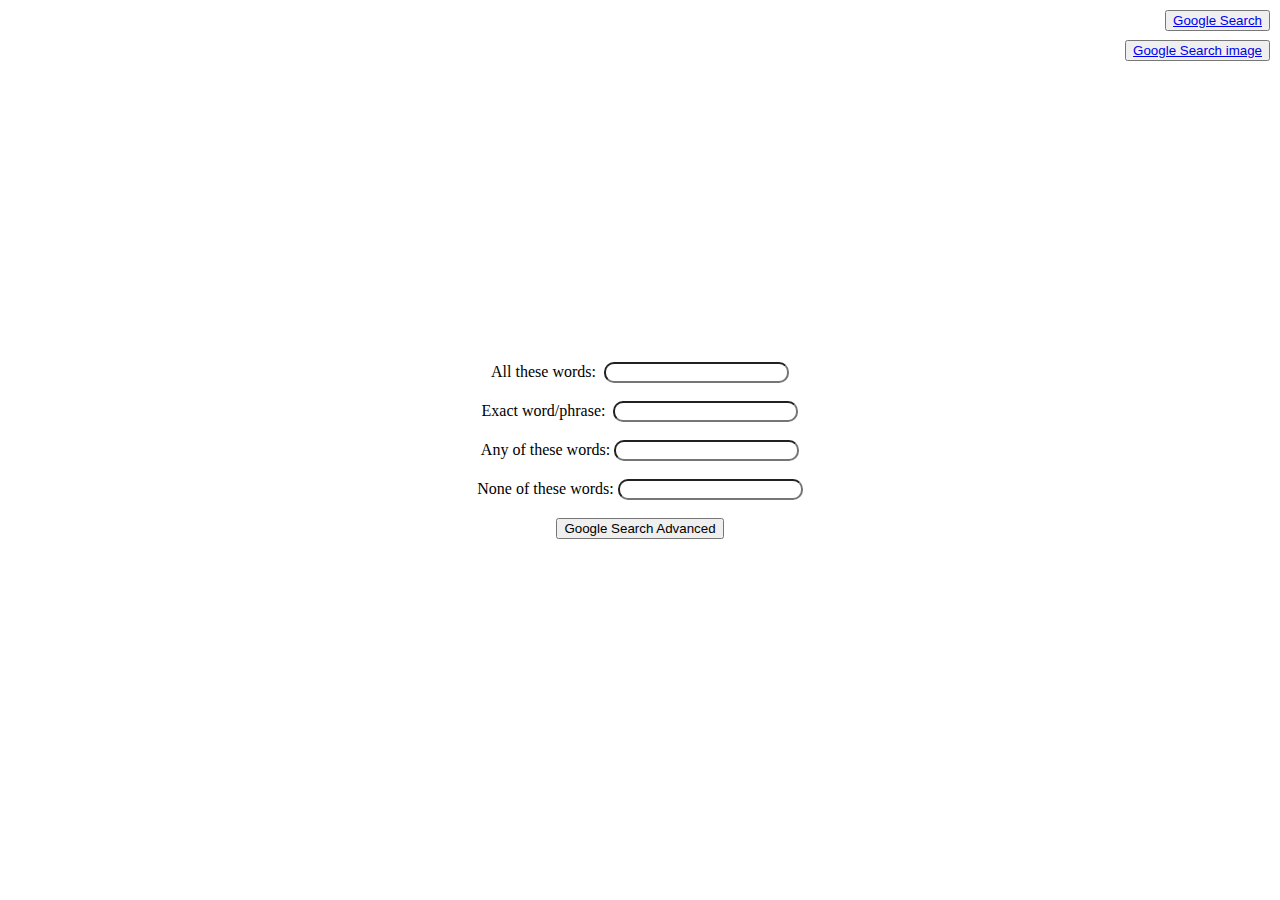
==== advancedsearch.html @ 6f2bcadd "project0" ====
<!DOCTYPE html>
<html lang="en">
    <head>
        <title>Search</title>
		<link rel="stylesheet" href="project0.css">
    </head>
    <body>
	<div id="searchpage">
	<div id="searchform">
		<form action="https://google.com/search">
					 All these words:&nbsp;&nbsp;<input class="textinput" type="text" name="as_q" >
					<br><br>Exact word/phrase: &nbsp;<input class="textinput" type="text" name="as_epq" >
					<br><br>Any of these words:&nbsp;<input class="textinput" type="text" name="as_oq" >
					<br><br>None of these words:&nbsp;<input class="textinput" type="text" name="as_eq" >
				   <br><br> <input type="submit" value="Google Search Advanced">
		</form>
		<button id="searchimage"><a href="index.html">Google Search</a></button>
		<button id="searchimage2"><a href="imagesearch.html">Google Search image</a></button>
	</div>
	</div>
    </body>
</html>
---- project0.css ----
html,body {
			height:100%;
			width:100%;
			margin:0;
			}
		body {
			display:flex;
			}

		#searchpage {
			position: relative;
			display: table;
			width: 100%;
			}
		#searchpage #searchimage{
			position: absolute;
			top: 0px;
			right: 0px;			
			margin-top: 10px;
			margin-right: 10px;
		}
		#searchpage #searchimage2{
			position: absolute;
			top: 30px;
			right: 0px;			
			margin-top: 10px;
			margin-right: 10px;
		}		
		#searchpage #searchadv{
			position: absolute;
			top: 30px;
			right: 0px;			
			margin-top: 10px;
			margin-right: 10px;
		}
		#searchform {
			display: table-cell;
			text-align: center;
			vertical-align: middle;
			}
		.textinput {
			border-radius:10px;
			}
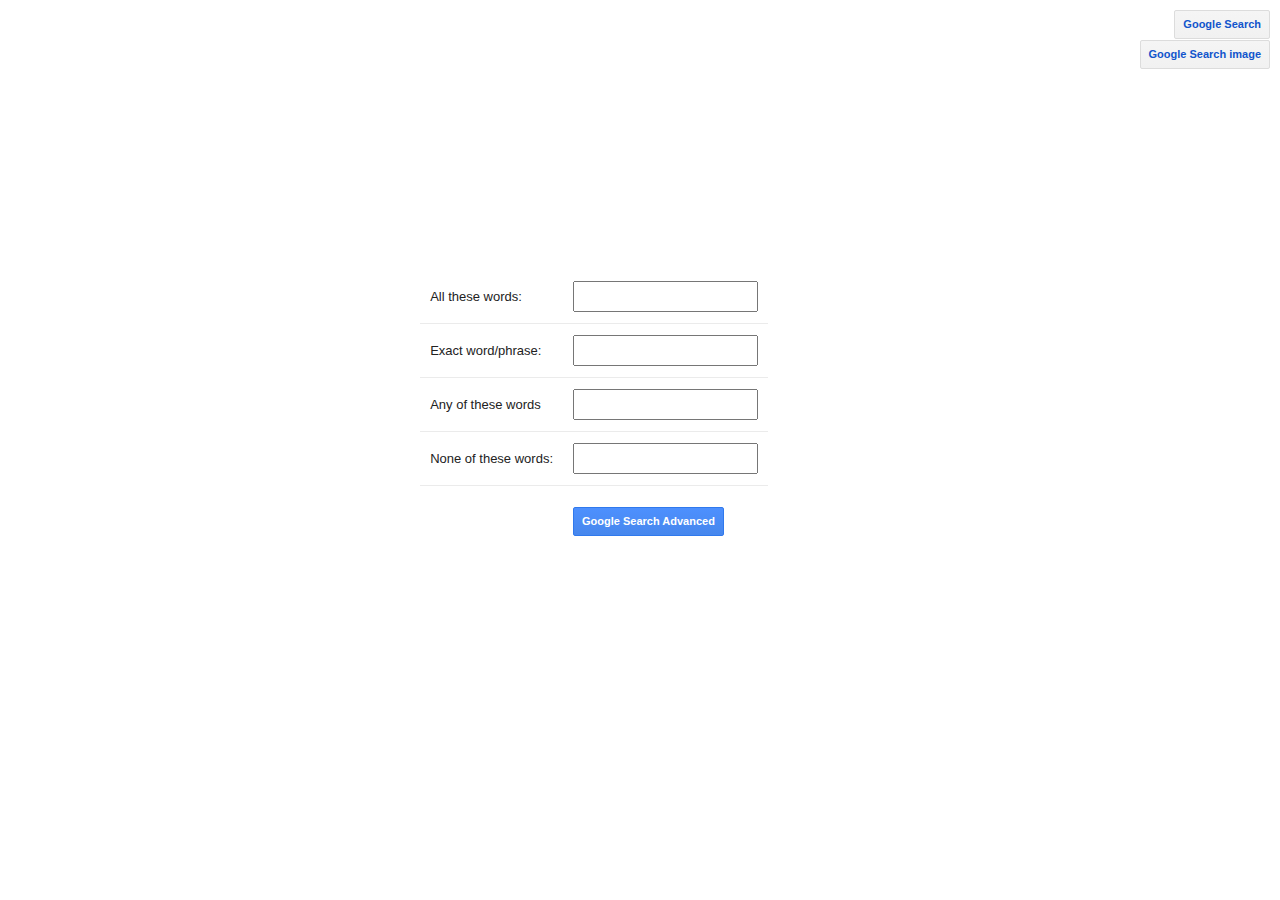
==== commit 37ce40a6: "css changed" ====
--- a/advancedsearch.html
+++ b/advancedsearch.html
@@ -7,12 +7,14 @@
     <body>
 	<div id="searchpage">
 	<div id="searchform">
-		<form action="https://google.com/search">
-					 All these words:&nbsp;&nbsp;<input class="textinput" type="text" name="as_q" >
-					<br><br>Exact word/phrase: &nbsp;<input class="textinput" type="text" name="as_epq" >
-					<br><br>Any of these words:&nbsp;<input class="textinput" type="text" name="as_oq" >
-					<br><br>None of these words:&nbsp;<input class="textinput" type="text" name="as_eq" >
-				   <br><br> <input type="submit" value="Google Search Advanced">
+		<form method="get" action="https://google.com/search">
+			<table id="searchtable" >
+			<tr><td>All these words:</td><td><input type="text" name="as_q" ></td></tr>
+			<tr><td>Exact word/phrase:</td><td><input type="text" name="as_epq" ></td></tr>
+			<tr><td>Any of these words</td><td><input type="text" name="as_oq" ></td></tr>
+			<tr><td>None of these words:</td><td><input type="text" name="as_eq" ></td></tr>
+			<tr><td></td><td><input class="blue" type="submit" value="Google Search Advanced"></td></tr>
+			</table>
 		</form>
 		<button id="searchimage"><a href="index.html">Google Search</a></button>
 		<button id="searchimage2"><a href="imagesearch.html">Google Search image</a></button>
--- a/project0.css
+++ b/project0.css
@@ -1,43 +1,277 @@
-		html,body {
-			height:100%;
-			width:100%;
-			margin:0;
-			}
-		body {
-			display:flex;
-			}
-
-		#searchpage {
-			position: relative;
-			display: table;
-			width: 100%;
-			}
-		#searchpage #searchimage{
-			position: absolute;
-			top: 0px;
-			right: 0px;			
-			margin-top: 10px;
-			margin-right: 10px;
-		}
-		#searchpage #searchimage2{
-			position: absolute;
-			top: 30px;
-			right: 0px;			
-			margin-top: 10px;
-			margin-right: 10px;
-		}		
-		#searchpage #searchadv{
-			position: absolute;
-			top: 30px;
-			right: 0px;			
-			margin-top: 10px;
-			margin-right: 10px;
-		}
-		#searchform {
-			display: table-cell;
-			text-align: center;
-			vertical-align: middle;
-			}
-		.textinput {
-			border-radius:10px;
-			}
+
+/* PROJECT */
+#searchpage {
+	position: relative;
+	display: table;
+	width: 100%;
+}
+#searchpage 
+#searchimage{
+	position: absolute;
+	top: 0px;
+	right: 0px;
+	margin-top: 10px;
+	margin-right: 10px;
+}
+#searchpage 
+#searchimage2{
+	position: absolute;
+	top: 30px;
+	right: 0px;
+	margin-top: 10px;
+	margin-right: 10px;
+}
+#searchpage 
+#searchadv {
+	position: absolute;
+	top: 30px;
+	right: 0px;
+	margin-top: 10px;
+	margin-right: 10px;
+}
+#searchpage 
+#searchtable{
+	position: absolute;
+	top: 30%;
+	right: 40%;
+}
+#searchform {
+	display: table-cell;
+	text-align: center;
+	vertical-align: middle;
+}
+.textinput {
+	border-radius:10px;
+	width:20%
+}
+
+/* CONTAINERS */
+
+html,
+body {
+  color: #222;
+  font: 13px/18px arial, sans-serif;
+  margin: 0;
+  display:flex;
+  height:100%;
+  width:100%;
+}
+
+.sidebar {
+  -moz-box-sizing: border-box;
+  box-sizing: border-box;
+  overflow-y: auto;
+  padding: 12px;
+  position: absolute;
+  width: 100%;
+}
+
+.block {
+  display: block;
+}
+
+.block + .block {
+  margin-top: 16px;
+}
+
+.inline {
+  display: inline-block;
+}
+
+.inline + .inline {
+  margin-left: 12px;
+}
+
+.top,
+.top-left {
+  top: 0;
+  position: absolute;
+}
+
+.top-right {
+  top: 0;
+  position: absolute;
+  right: 0;
+}
+
+.bottom,
+.bottom-left,
+.button-bar {
+  bottom: 0;
+  position: absolute;
+}
+
+.bottom-right,
+.button-bar-right {
+  bottom: 0;
+  position: absolute;
+  right: 0;
+}
+
+/* TEXT */
+
+h1,
+h2,
+h3,
+h4,
+h5,
+h6 {
+  color: #000;
+  font: 16px/24px arial, sans-serif, normal;
+}
+
+a {
+  color: #15c;
+  cursor: pointer;
+  text-decoration: none;
+}
+
+a:hover {
+  text-decoration: underline;
+}
+
+.current {
+  color: #dd4b39;
+  font-weight: bold;
+}
+
+.error {
+  color: #dd4b39;
+}
+
+.gray,
+.grey {
+  color: #777;
+}
+
+.secondary,
+.small {
+  color: #777;
+  font: 11px/16px arial, sans-serif;
+}
+
+/* TABLES */
+
+table {
+  border-spacing: 0;
+}
+
+th {
+  border-bottom: 1px solid #acacac;
+  font-weight: normal;
+  padding: 2px 0 11px 0;
+  text-align: left;
+}
+
+td {
+  border-bottom: 1px solid #ebebeb;
+  padding: 11px 10px;
+  text-align:left;
+}
+
+tr:last-child > td, tr:last-child > th {
+  border-bottom: 0;
+}
+
+table.layout th,
+table.layout td {
+  border: 0;
+  padding: 0;
+  vertical-align: top;
+}
+
+/* BUTTONS */
+
+.button,
+button,
+input[type="button"],
+input[type="image"],
+input[type="reset"],
+input[type="submit"] {
+  background: -moz-linear-gradient(top, #f5f5f5, #f1f1f1);
+  background: -ms-linear-gradient(top, #f5f5f5, #f1f1f1);
+  background: -o-linear-gradient(top, #f5f5f5, #f1f1f1);
+  background: -webkit-linear-gradient(top, #f5f5f5, #f1f1f1);
+  background: linear-gradient(top, #f5f5f5, #f1f1f1);
+  border: 1px solid #dcdcdc;
+  -moz-border-radius: 2px;
+  -webkit-border-radius: 2px;
+  border-radius: 2px;
+  -moz-box-shadow: none;
+  -webkit-box-shadow: none;
+  box-shadow: none;
+  color: #333;
+  cursor: default;
+  font-family: arial, sans-serif;
+  font-size: 11px;
+  font-weight: bold;
+  height: 29px;
+  line-height: 27px;
+  margin: 0;
+  min-width: 72px;
+  outline: 0;
+  padding: 0 8px;
+  text-align: center;
+  white-space: nowrap;
+  margin-top: 10px;
+
+}
+.button {
+  box-sizing: border-box;
+  display: inline-block;
+  padding: 0;
+}
+
+.button.action,
+.button.blue,
+button.action,
+button.blue,
+input[type="button"].action,
+input[type="button"].blue,
+input[type="submit"].action,
+input[type="submit"].blue {
+  background: -moz-linear-gradient(top, #4d90fe, #4787ed);
+  background: -ms-linear-gradient(top, #4d90fe, #4787ed);
+  background: -o-linear-gradient(top, #4d90fe, #4787ed);
+  background: -webkit-linear-gradient(top, #4d90fe, #4787ed);
+  background: linear-gradient(top, #4d90fe, #4787ed);
+  border: 1px solid #3079ed;
+  color: #fff;
+}
+input[type="date"],
+input[type="datetime"],
+input[type="datetime-local"],
+input[type="email"],
+input[type="month"],
+input[type="number"],
+input[type="password"],
+input[type="search"],
+input[type="tel"],
+input[type="text"],
+input[type="time"],
+input[type="url"],
+input[type="week"] {
+  height: 25px;
+}
+
+input[type="date"]:focus,
+input[type="datetime"]:focus,
+input[type="datetime-local"]:focus,
+input[type="email"]:focus,
+input[type="month"]:focus,
+input[type="number"]:focus,
+input[type="password"]:focus,
+input[type="search"]:focus,
+input[type="tel"]:focus,
+input[type="text"]:focus,
+input[type="time"]:focus,
+input[type="url"]:focus,
+input[type="week"]:focus,
+select[multiple]:focus,
+select[size]:focus,
+textarea:focus {
+  border: 1px solid #4d90fe;
+  -moz-box-shadow: inset 0 1px 2px rgba(0, 0, 0, .3);
+  -webkit-box-shadow: inset 0 1px 2px rgba(0, 0, 0, .3);
+  box-shadow: inset 0 1px 2px rgba(0, 0, 0, .3);
+}
